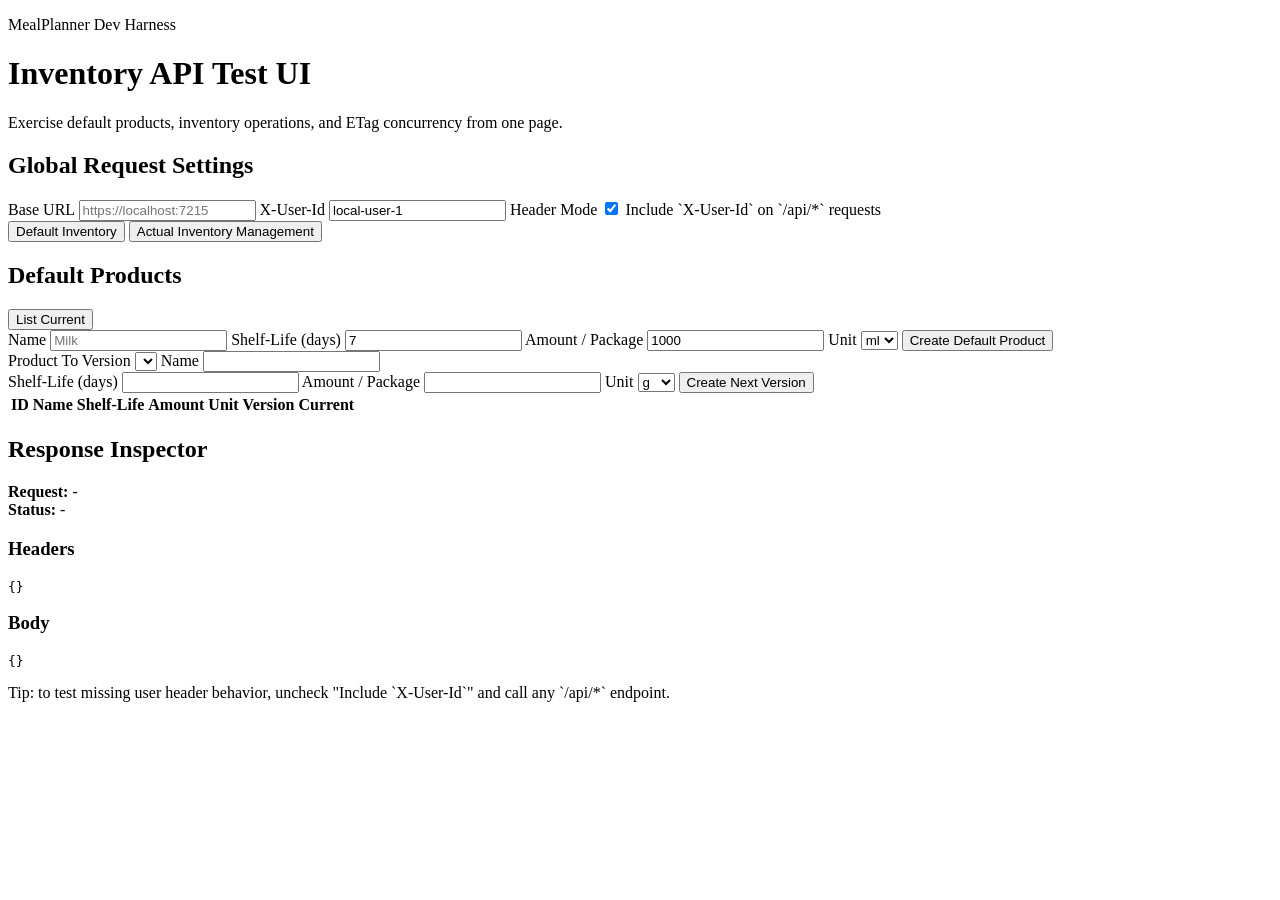
==== src/MealPlanner.Api/wwwroot/ui/index.html @ 6a280f18 "Ui updates" ====
<!doctype html>
<html lang="en">
<head>
  <meta charset="utf-8" />
  <meta name="viewport" content="width=device-width, initial-scale=1" />
  <title>MealPlanner UI Harness</title>
  <link rel="preconnect" href="https://fonts.googleapis.com" />
  <link rel="preconnect" href="https://fonts.gstatic.com" crossorigin />
  <link href="https://fonts.googleapis.com/css2?family=Outfit:wght@400;500;600;700&family=Space+Mono:wght@400;700&display=swap" rel="stylesheet" />
  <link rel="stylesheet" href="/ui/styles.css" />
</head>
<body>
  <main class="app-shell">
    <header class="hero">
      <p class="kicker">MealPlanner Dev Harness</p>
      <h1>Inventory API Test UI</h1>
      <p class="subtitle">
        Exercise default products, inventory operations, and ETag concurrency from one page.
      </p>
    </header>

    <section class="panel">
      <h2>Global Request Settings</h2>
      <form id="settings-form" class="grid grid-3">
        <label>
          Base URL
          <input id="base-url" type="url" value="" placeholder="https://localhost:7215" />
        </label>
        <label>
          X-User-Id
          <input id="user-id" type="text" value="local-user-1" />
        </label>
        <label class="toggle">
          <span>Header Mode</span>
          <span>
            <input id="include-user-id" type="checkbox" checked />
            Include `X-User-Id` on `/api/*` requests
          </span>
        </label>
      </form>
    </section>

    <section class="panel tabs-shell">
      <div class="tab-list" role="tablist" aria-label="Inventory workflow tabs">
        <button
          id="tab-default"
          class="tab-btn"
          role="tab"
          type="button"
          aria-selected="true"
          aria-controls="panel-default"
          data-tab-target="panel-default">
          Default Inventory
        </button>
        <button
          id="tab-actual"
          class="tab-btn"
          role="tab"
          type="button"
          aria-selected="false"
          aria-controls="panel-actual"
          data-tab-target="panel-actual"
          tabindex="-1">
          Actual Inventory Management
        </button>
      </div>
    </section>

    <section
      id="panel-default"
      class="panel tab-panel"
      role="tabpanel"
      aria-labelledby="tab-default">
      <div class="section-head">
        <h2>Default Products</h2>
        <button id="default-list-btn" type="button">List Current</button>
      </div>

      <form id="default-create-form" class="grid grid-4">
        <label>
          Name
          <input id="default-name" type="text" required placeholder="Milk" />
        </label>
        <label>
          Shelf-Life (days)
          <input id="default-shelf" type="number" min="1" required value="7" />
        </label>
        <label>
          Amount / Package
          <input id="default-amount" type="number" min="0.001" step="0.001" required value="1000" />
        </label>
        <label>
          Unit
          <select id="default-unit">
            <option value="g">g</option>
            <option value="ml" selected>ml</option>
          </select>
        </label>
        <button type="submit">Create Default Product</button>
      </form>

      <form id="default-update-form" class="stacked-form">
        <div class="form-row row-2">
          <label>
            Product To Version
            <select id="default-update-id" required></select>
          </label>
          <label>
            Name
            <input id="default-update-name" type="text" required />
          </label>
        </div>
        <div class="form-row row-4">
          <label>
            Shelf-Life (days)
            <input id="default-update-shelf" type="number" min="1" required />
          </label>
          <label>
            Amount / Package
            <input id="default-update-amount" type="number" min="0.001" step="0.001" required />
          </label>
          <label>
            Unit
            <select id="default-update-unit">
              <option value="g">g</option>
              <option value="ml">ml</option>
            </select>
          </label>
          <button class="action-btn" type="submit">Create Next Version</button>
        </div>
      </form>

      <div class="table-wrap">
        <table>
          <thead>
            <tr>
              <th>ID</th>
              <th>Name</th>
              <th>Shelf-Life</th>
              <th>Amount</th>
              <th>Unit</th>
              <th>Version</th>
              <th>Current</th>
            </tr>
          </thead>
          <tbody id="default-table-body"></tbody>
        </table>
      </div>
    </section>

    <section
      id="panel-actual"
      class="panel tab-panel"
      role="tabpanel"
      aria-labelledby="tab-actual"
      hidden>
      <div class="section-head">
        <h2>Inventory</h2>
        <button id="inventory-list-btn" type="button">List Inventory</button>
      </div>

      <form id="inventory-create-form" class="grid grid-4">
        <label>
          Ingredient Name
          <input id="inventory-name" type="text" required placeholder="Milk" />
        </label>
        <label>
          Remaining Amount (metric)
          <input id="inventory-remaining" type="number" min="0.001" step="0.001" required value="1000" />
        </label>
        <label>
          Location
          <input id="inventory-location" type="text" required placeholder="Fridge" />
        </label>
        <label>
          Date Added
          <input id="inventory-date-added" type="date" required />
        </label>
        <label>
          Sell-By Date (optional)
          <input id="inventory-sell-by" type="date" />
        </label>
        <p class="hint">
          Sell-by auto-calculates from Date Added + selected default product shelf-life. You can still override it.
        </p>
        <label>
          Default Product
          <select id="inventory-default-id" required></select>
        </label>
        <button type="submit">Create Inventory Item</button>
      </form>

      <form id="inventory-filter-form" class="grid grid-4">
        <label>
          Filter Location
          <input id="inventory-filter-location" type="text" placeholder="Fridge" />
        </label>
        <label>
          Search
          <input id="inventory-filter-search" type="text" placeholder="milk" />
        </label>
        <button type="submit">List With Filters</button>
      </form>

      <form id="inventory-get-form" class="grid grid-4">
        <label>
          Inventory Item ID
          <input id="inventory-get-id" type="text" required />
        </label>
        <button type="submit">Get Inventory Item</button>
      </form>

      <form id="inventory-decrement-form" class="grid grid-4">
        <label>
          Inventory Item ID
          <input id="decrement-id" type="text" required />
        </label>
        <label>
          Amount to Decrement
          <input id="decrement-amount" type="number" min="0.001" step="0.001" required value="100" />
        </label>
        <label>
          If-Match (quoted ETag)
          <input id="decrement-if-match" type="text" required placeholder="&quot;etag-value&quot;" />
        </label>
        <button type="submit">Manual Decrement</button>
      </form>

      <div class="table-wrap">
        <table>
          <thead>
            <tr>
              <th>ID</th>
              <th>Ingredient</th>
              <th>Remaining</th>
              <th>Location</th>
              <th>Freshness</th>
              <th>ETag</th>
              <th>Action</th>
            </tr>
          </thead>
          <tbody id="inventory-table-body"></tbody>
        </table>
      </div>
    </section>

    <section class="panel response-panel">
      <h2>Response Inspector</h2>
      <div class="status-row">
        <div><strong>Request:</strong> <span id="resp-request">-</span></div>
        <div><strong>Status:</strong> <span id="resp-status">-</span></div>
      </div>
      <div class="inspector-grid">
        <article>
          <h3>Headers</h3>
          <pre id="resp-headers">{}</pre>
        </article>
        <article>
          <h3>Body</h3>
          <pre id="resp-body">{}</pre>
        </article>
      </div>
      <p class="hint">
        Tip: to test missing user header behavior, uncheck "Include `X-User-Id`" and call any `/api/*` endpoint.
      </p>
    </section>
  </main>

  <script type="module" src="/ui/app.js"></script>
</body>
</html>
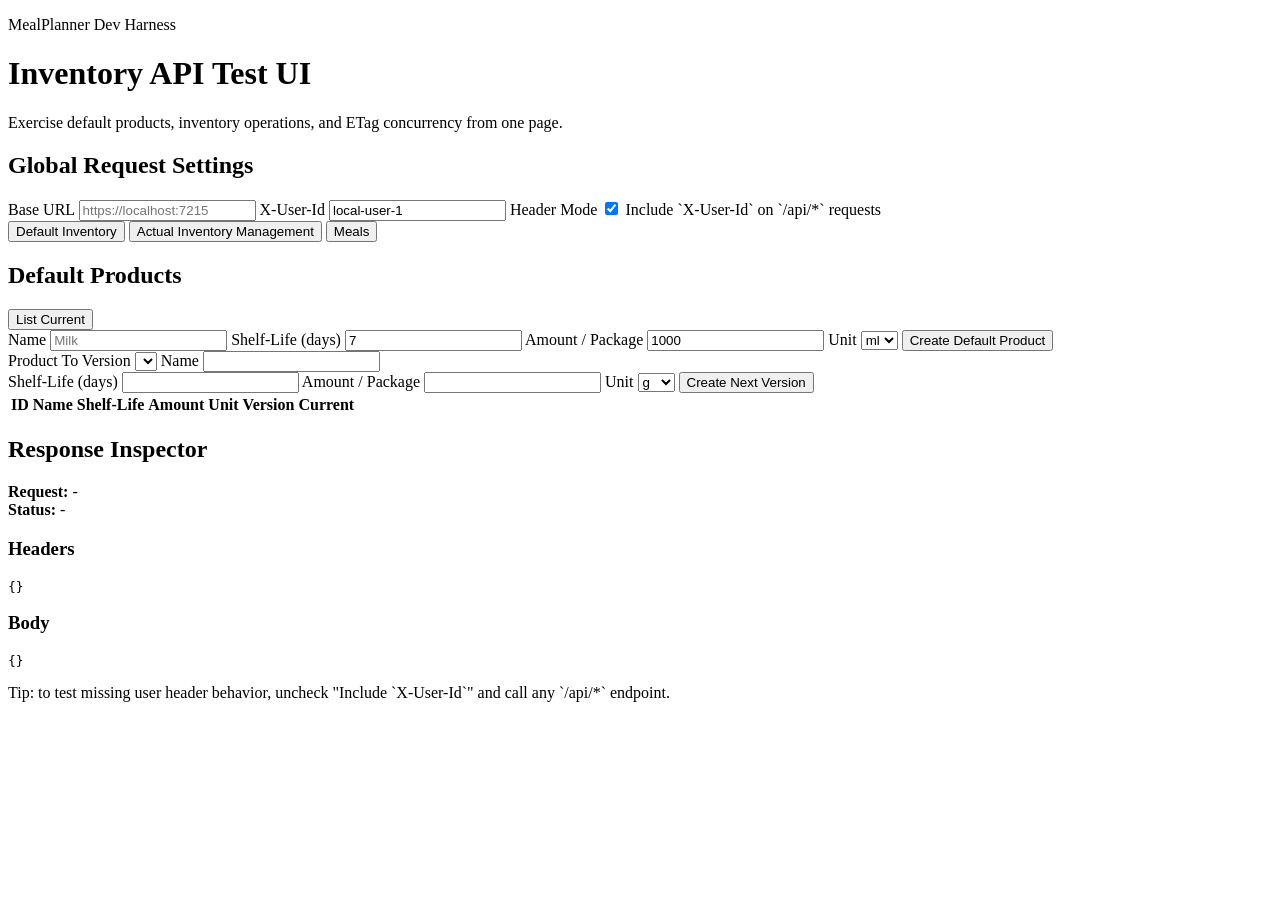
==== commit ecf1acd7: "Add meal aand measurement" ====
--- a/src/MealPlanner.Api/wwwroot/ui/index.html
+++ b/src/MealPlanner.Api/wwwroot/ui/index.html
@@ -63,6 +63,17 @@
           tabindex="-1">
           Actual Inventory Management
         </button>
+        <button
+          id="tab-meals"
+          class="tab-btn"
+          role="tab"
+          type="button"
+          aria-selected="false"
+          aria-controls="panel-meals"
+          data-tab-target="panel-meals"
+          tabindex="-1">
+          Meals
+        </button>
       </div>
     </section>
 
@@ -180,9 +191,6 @@
           Sell-By Date (optional)
           <input id="inventory-sell-by" type="date" />
         </label>
-        <p class="hint">
-          Sell-by auto-calculates from Date Added + selected default product shelf-life. You can still override it.
-        </p>
         <label>
           Default Product
           <select id="inventory-default-id" required></select>
@@ -244,6 +252,106 @@
       </div>
     </section>
 
+    <section
+      id="panel-meals"
+      class="panel tab-panel"
+      role="tabpanel"
+      aria-labelledby="tab-meals"
+      hidden>
+      <div class="section-head">
+        <h2>Meals</h2>
+        <button id="meals-list-btn" type="button">List Meals</button>
+      </div>
+
+      <form id="meal-create-form" class="stacked-form">
+        <h3>Create Meal</h3>
+        <div class="form-row row-2">
+          <label>
+            Meal Name
+            <input id="meal-create-name" type="text" required placeholder="Tomato Pasta" />
+          </label>
+          <div class="repeater-actions">
+            <button id="meal-create-add-line" type="button">Add Ingredient Line</button>
+          </div>
+        </div>
+        <div id="meal-create-lines" class="ingredient-lines"></div>
+        <button type="submit">Create Meal</button>
+      </form>
+
+      <form id="meal-get-form" class="grid grid-4">
+        <label>
+          Meal ID
+          <input id="meal-get-id" type="text" required />
+        </label>
+        <button type="submit">Get Meal</button>
+      </form>
+
+      <form id="meal-update-form" class="stacked-form">
+        <h3>Update Meal</h3>
+        <div class="form-row row-2">
+          <label>
+            Meal To Update
+            <select id="meal-update-id" required></select>
+          </label>
+          <label>
+            Meal Name
+            <input id="meal-update-name" type="text" required />
+          </label>
+          <div class="repeater-actions">
+            <button id="meal-update-add-line" type="button">Add Ingredient Line</button>
+          </div>
+        </div>
+        <div id="meal-update-lines" class="ingredient-lines"></div>
+        <button type="submit">Update Meal</button>
+      </form>
+
+      <div class="table-wrap">
+        <table>
+          <thead>
+            <tr>
+              <th>ID</th>
+              <th>Name</th>
+              <th>Ingredient Lines</th>
+              <th>Action</th>
+            </tr>
+          </thead>
+          <tbody id="meals-table-body"></tbody>
+        </table>
+      </div>
+
+      <div class="section-head">
+        <h2>Unknown Ingredients</h2>
+        <button id="unknown-list-btn" type="button">List Unknown Ingredients</button>
+      </div>
+
+      <form id="unknown-convert-form" class="grid grid-4">
+        <label>
+          Unknown Ingredient
+          <select id="unknown-convert-id" required></select>
+        </label>
+        <label>
+          Convert To Default Product
+          <select id="unknown-convert-default-id" required></select>
+        </label>
+        <button type="submit">Convert Unknown</button>
+      </form>
+
+      <div class="table-wrap">
+        <table>
+          <thead>
+            <tr>
+              <th>ID</th>
+              <th>Display Name</th>
+              <th>Normalized</th>
+              <th>Unit</th>
+              <th>Meal References</th>
+            </tr>
+          </thead>
+          <tbody id="unknown-table-body"></tbody>
+        </table>
+      </div>
+    </section>
+
     <section class="panel response-panel">
       <h2>Response Inspector</h2>
       <div class="status-row">
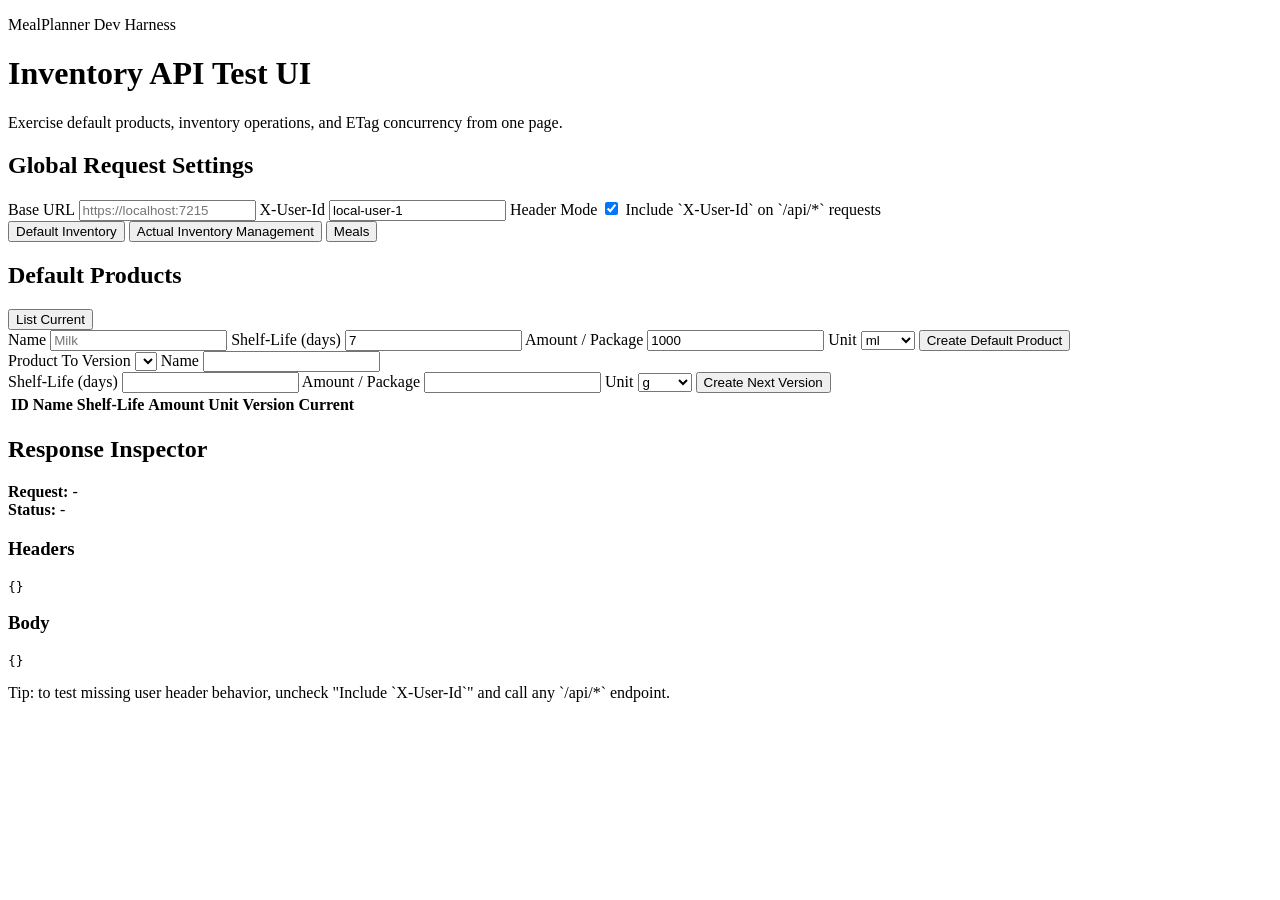
==== commit 692ed563: "Add piece measurement to project." ====
--- a/src/MealPlanner.Api/wwwroot/ui/index.html
+++ b/src/MealPlanner.Api/wwwroot/ui/index.html
@@ -105,6 +105,7 @@
           <select id="default-unit">
             <option value="g">g</option>
             <option value="ml" selected>ml</option>
+            <option value="piece">piece</option>
           </select>
         </label>
         <button type="submit">Create Default Product</button>
@@ -135,6 +136,7 @@
             <select id="default-update-unit">
               <option value="g">g</option>
               <option value="ml">ml</option>
+              <option value="piece">piece</option>
             </select>
           </label>
           <button class="action-btn" type="submit">Create Next Version</button>
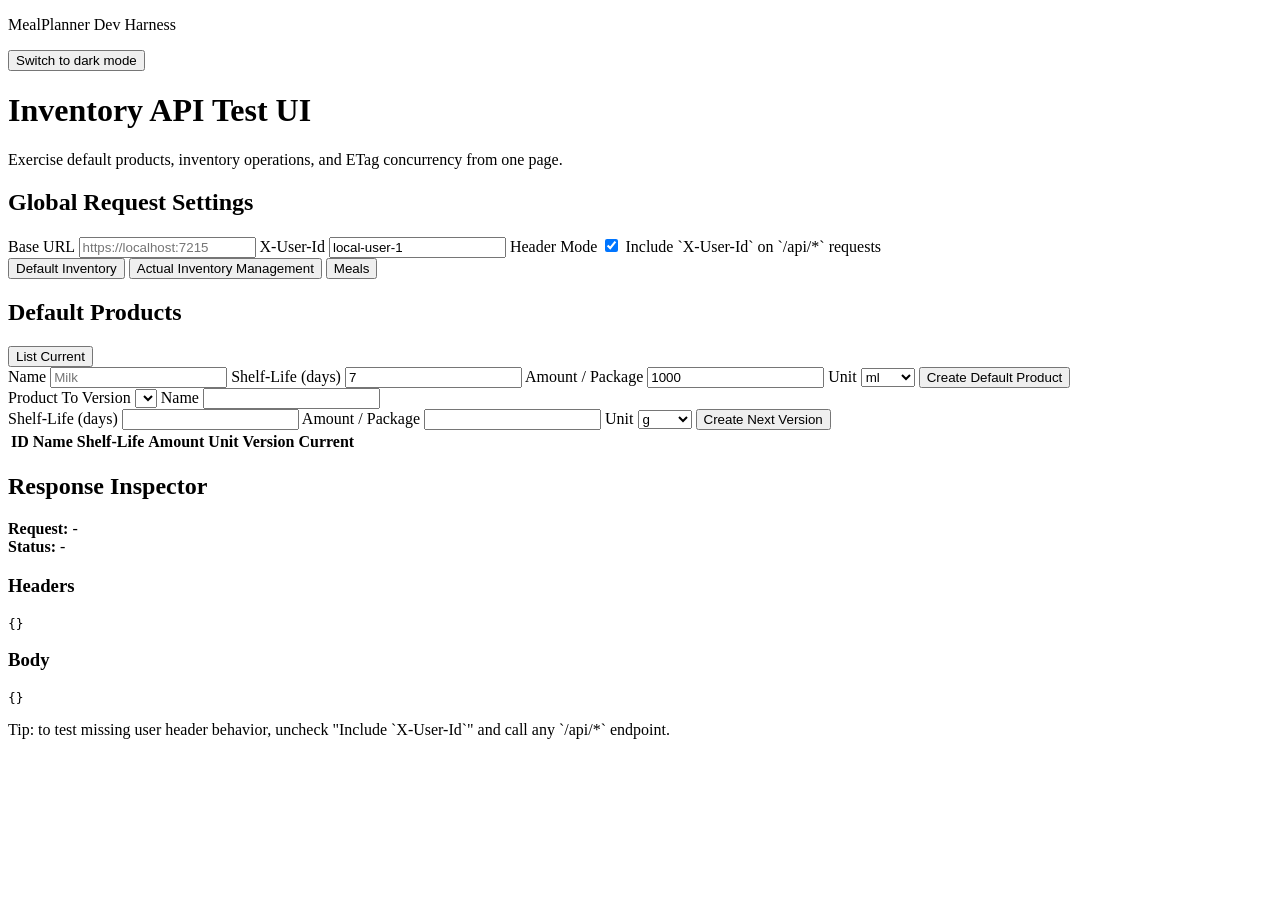
==== commit 2ebe3e40: "Add dark mode" ====
--- a/src/MealPlanner.Api/wwwroot/ui/index.html
+++ b/src/MealPlanner.Api/wwwroot/ui/index.html
@@ -4,15 +4,44 @@
   <meta charset="utf-8" />
   <meta name="viewport" content="width=device-width, initial-scale=1" />
   <title>MealPlanner UI Harness</title>
+  <script>
+    (function () {
+      var storageKey = "mealplanner.theme";
+      var storedTheme = null;
+      try {
+        storedTheme = localStorage.getItem(storageKey);
+      } catch (_) {
+        storedTheme = null;
+      }
+
+      var theme = storedTheme;
+      if (theme !== "dark" && theme !== "light") {
+        var prefersDark = window.matchMedia && window.matchMedia("(prefers-color-scheme: dark)").matches;
+        theme = prefersDark ? "dark" : "light";
+      }
+
+      document.documentElement.setAttribute("data-theme", theme);
+    })();
+  </script>
   <link rel="preconnect" href="https://fonts.googleapis.com" />
   <link rel="preconnect" href="https://fonts.gstatic.com" crossorigin />
   <link href="https://fonts.googleapis.com/css2?family=Outfit:wght@400;500;600;700&family=Space+Mono:wght@400;700&display=swap" rel="stylesheet" />
-  <link rel="stylesheet" href="/ui/styles.css" />
+  <link rel="stylesheet" href="/ui/styles.css?v=20260407-5" />
 </head>
 <body>
   <main class="app-shell">
     <header class="hero">
-      <p class="kicker">MealPlanner Dev Harness</p>
+      <div class="hero-head">
+        <p class="kicker">MealPlanner Dev Harness</p>
+        <button
+          id="theme-toggle"
+          class="theme-toggle"
+          type="button"
+          aria-pressed="false"
+          aria-label="Toggle dark mode">
+          <span id="theme-toggle-label">Switch to dark mode</span>
+        </button>
+      </div>
       <h1>Inventory API Test UI</h1>
       <p class="subtitle">
         Exercise default products, inventory operations, and ETag concurrency from one page.
@@ -172,32 +201,36 @@
         <button id="inventory-list-btn" type="button">List Inventory</button>
       </div>
 
-      <form id="inventory-create-form" class="grid grid-4">
-        <label>
-          Ingredient Name
-          <input id="inventory-name" type="text" required placeholder="Milk" />
-        </label>
-        <label>
-          Remaining Amount (metric)
-          <input id="inventory-remaining" type="number" min="0.001" step="0.001" required value="1000" />
-        </label>
-        <label>
-          Location
-          <input id="inventory-location" type="text" required placeholder="Fridge" />
-        </label>
-        <label>
-          Date Added
-          <input id="inventory-date-added" type="date" required />
-        </label>
-        <label>
-          Sell-By Date (optional)
-          <input id="inventory-sell-by" type="date" />
-        </label>
-        <label>
-          Default Product
-          <select id="inventory-default-id" required></select>
-        </label>
-        <button type="submit">Create Inventory Item</button>
+      <form id="inventory-create-form" class="stacked-form">
+        <div class="form-row row-3">
+          <label>
+            Default Product
+            <select id="inventory-default-id" required></select>
+          </label>
+          <label>
+            Ingredient Name
+            <input id="inventory-name" type="text" required placeholder="Milk" />
+          </label>
+          <label>
+            Remaining Amount <span id="inventory-remaining-unit-hint" class="field-hint">(unit: -)</span>
+            <input id="inventory-remaining" type="number" min="0.001" step="0.001" required />
+          </label>
+        </div>
+        <div class="form-row row-4">
+          <label>
+            Location
+            <input id="inventory-location" type="text" required placeholder="Fridge" />
+          </label>
+          <label>
+            Date Added
+            <input id="inventory-date-added" type="date" required />
+          </label>
+          <label>
+            Sell-By Date (optional)
+            <input id="inventory-sell-by" type="date" />
+          </label>
+          <button class="action-btn" type="submit">Create Inventory Item</button>
+        </div>
       </form>
 
       <form id="inventory-filter-form" class="grid grid-4">
@@ -241,6 +274,7 @@
           <thead>
             <tr>
               <th>ID</th>
+              <th>Default Product</th>
               <th>Ingredient</th>
               <th>Remaining</th>
               <th>Location</th>
@@ -376,6 +410,6 @@
     </section>
   </main>
 
-  <script type="module" src="/ui/app.js"></script>
+  <script type="module" src="/ui/app.js?v=20260407-5"></script>
 </body>
 </html>
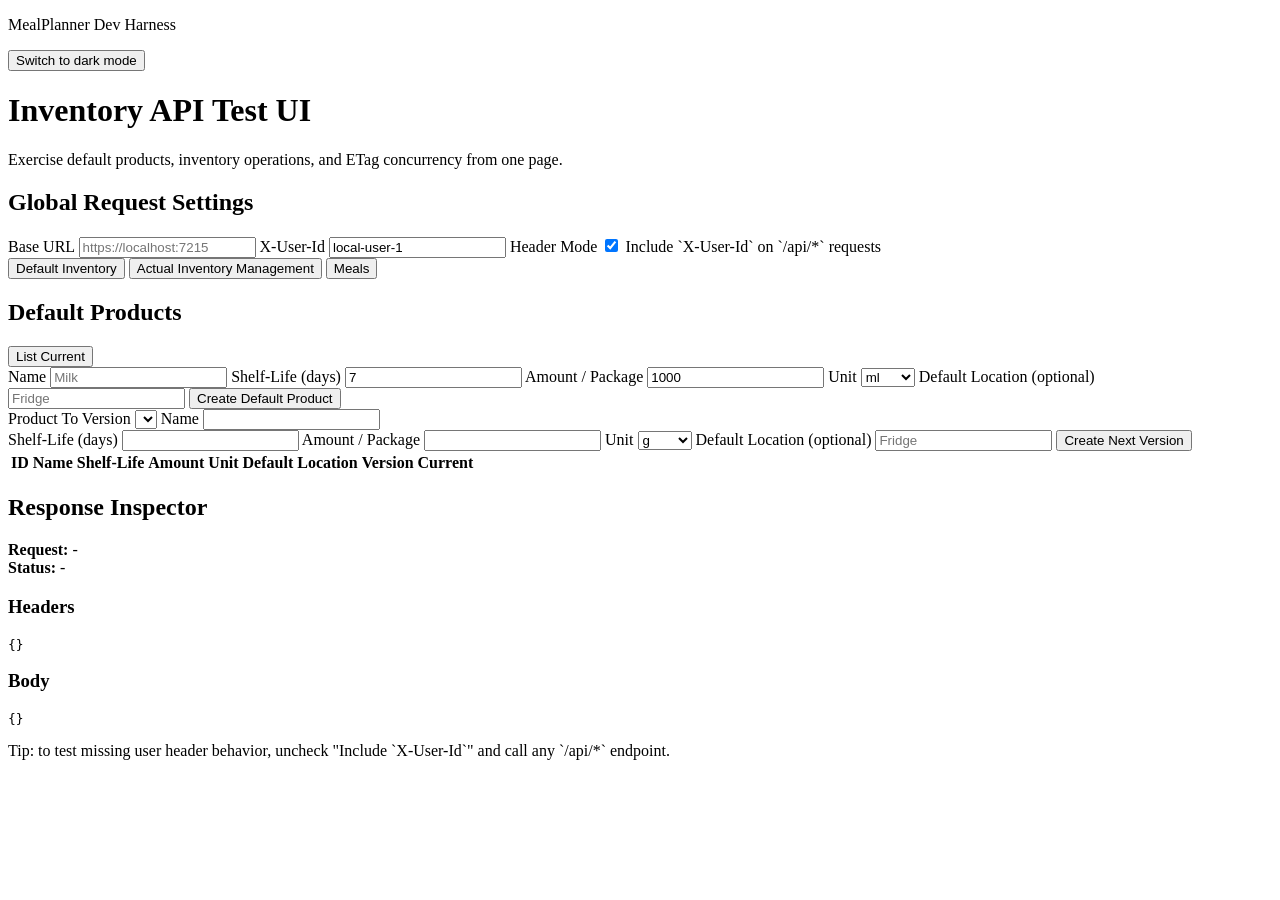
==== commit d08afad4: "Update stuff" ====
--- a/src/MealPlanner.Api/wwwroot/ui/index.html
+++ b/src/MealPlanner.Api/wwwroot/ui/index.html
@@ -26,7 +26,7 @@
   <link rel="preconnect" href="https://fonts.googleapis.com" />
   <link rel="preconnect" href="https://fonts.gstatic.com" crossorigin />
   <link href="https://fonts.googleapis.com/css2?family=Outfit:wght@400;500;600;700&family=Space+Mono:wght@400;700&display=swap" rel="stylesheet" />
-  <link rel="stylesheet" href="/ui/styles.css?v=20260407-5" />
+  <link rel="stylesheet" href="/ui/styles.css?v=20260407-6" />
 </head>
 <body>
   <main class="app-shell">
@@ -137,6 +137,10 @@
             <option value="piece">piece</option>
           </select>
         </label>
+        <label>
+          Default Location (optional)
+          <input id="default-location" type="text" placeholder="Fridge" />
+        </label>
         <button type="submit">Create Default Product</button>
       </form>
 
@@ -167,6 +171,10 @@
               <option value="ml">ml</option>
               <option value="piece">piece</option>
             </select>
+          </label>
+          <label>
+            Default Location (optional)
+            <input id="default-update-location" type="text" placeholder="Fridge" />
           </label>
           <button class="action-btn" type="submit">Create Next Version</button>
         </div>
@@ -181,6 +189,7 @@
               <th>Shelf-Life</th>
               <th>Amount</th>
               <th>Unit</th>
+              <th>Default Location</th>
               <th>Version</th>
               <th>Current</th>
             </tr>
@@ -219,7 +228,10 @@
         <div class="form-row row-4">
           <label>
             Location
-            <input id="inventory-location" type="text" required placeholder="Fridge" />
+            <div id="inventory-location-combo" class="combobox">
+              <input id="inventory-location" class="combobox-input" type="text" required placeholder="Select Location" autocomplete="off" />
+              <div class="combobox-list" hidden></div>
+            </div>
           </label>
           <label>
             Date Added
@@ -260,7 +272,7 @@
         </label>
         <label>
           Amount to Decrement
-          <input id="decrement-amount" type="number" min="0.001" step="0.001" required value="100" />
+          <input id="decrement-amount" type="number" min="0.001" step="0.001" required />
         </label>
         <label>
           If-Match (quoted ETag)
@@ -326,7 +338,7 @@
         <h3>Update Meal</h3>
         <div class="form-row row-2">
           <label>
-            Meal To Update
+            Meal
             <select id="meal-update-id" required></select>
           </label>
           <label>
@@ -410,6 +422,6 @@
     </section>
   </main>
 
-  <script type="module" src="/ui/app.js?v=20260407-5"></script>
+  <script type="module" src="/ui/app.js?v=20260407-6"></script>
 </body>
 </html>
